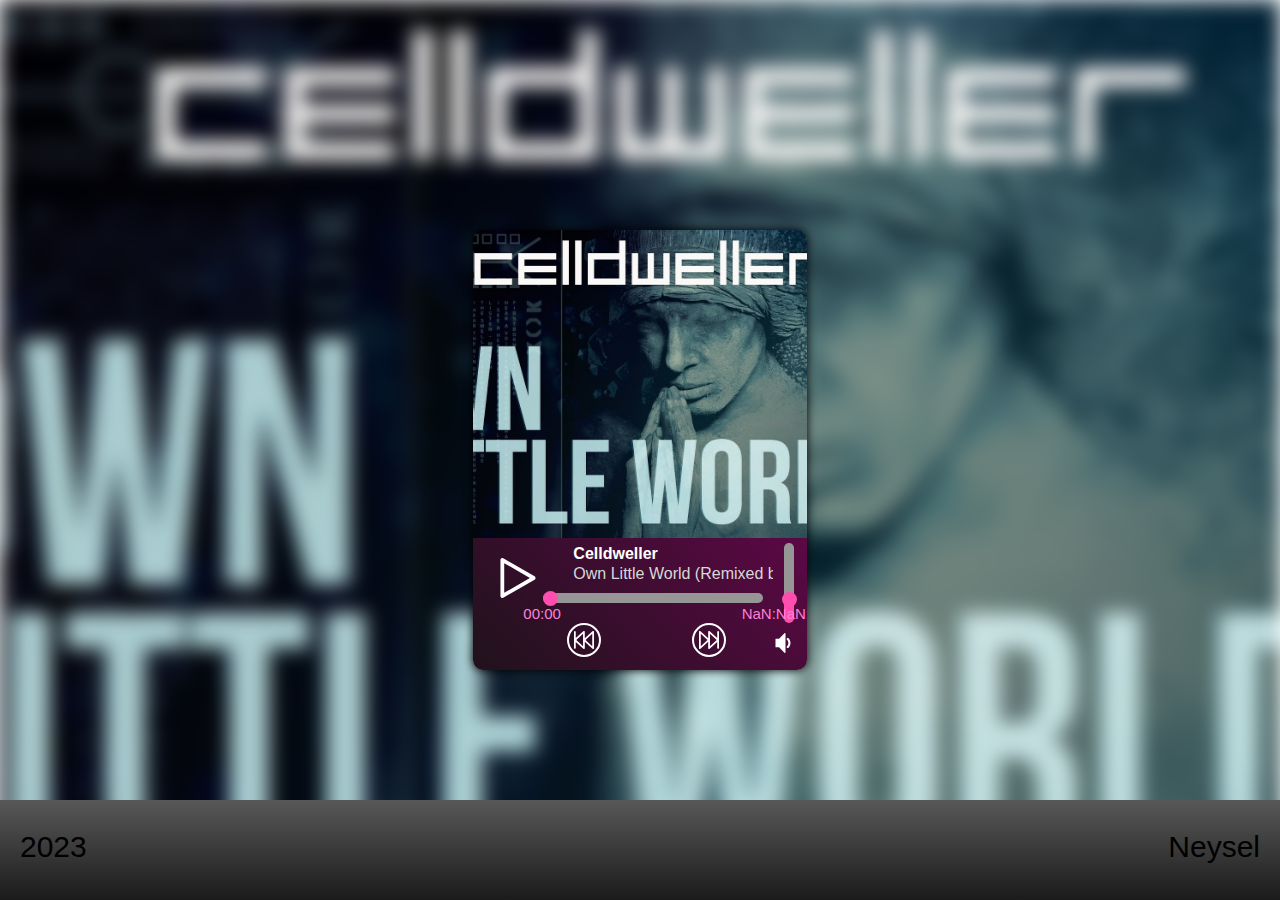
==== audioplayer/index.html @ 0a74dafb "feat: move task to my repo" ====
<!DOCTYPE html>
<html lang="en">
<head>
    <meta charset="UTF-8">
    <meta http-equiv="X-UA-Compatible" content="IE=edge">
    <meta name="viewport" content="width=device-width, initial-scale=1.0">
    <title>Document</title>
    <link rel="stylesheet" href="index.css">
    <link rel="icon" type="image/x-icon" href="../audioplayer/items/images/necoarc_2.jpg    ">
</head>
<body>
    <div class="img"></div>
    <section class="main">
        <div class="audio_container">
            <div class="box">
                <div class="playb"> 
                    <button class="play" id="play"></button>
                    </div>
                    <!-- <input type="file"> -->
                    <button id="volumeIco"></button>

                   <div class="song_artist">
                    <div id="song_artist">Celldweller</div>
                    </div>

                    <div class="song_name">
                    <div id="song_name">Own Little World (Remixed by Blue Stahli)</div>
                    </div>
    

                <div class="buttons_wrapper">

                    <div class="playprb">
                    <button id="play_prev"></button>
                    </div>

                    <!-- <div class="slowerb"> 
                        <button id="slower"></button>
                        </div>

                        
                    <div class="fasterb">
                    <button id="faster"></button>
                    </div> -->

                  
                    <div class="playnb">
                        <button id="play_next"></button>
                        </div> 
    

                </div>
              
                <audio id="audio" src="../audioplayer/items/audio/X2Download.app - Celldweller - Own Little World (Remixed by Blue Stahli) (128 kbps).mp3" controls></audio> 
    
                <input type="range" id="progressBar" min="0" max="300" value="0">

                <!-- <div class="verticalVolume"> -->
                    <!-- <div class="sss"> -->

                    
                <input type="range" id="progressVolume" min="0" max="100" value="0">
            <!-- </div>     -->
            <!-- </div> -->

                <div class="currentTime" id="currentTime">00:00</div>
                <div class="fullTime" id="fullTime">00:00</div>
    
            </div>
            <div id="thumbnail">   

      
          
        
        </div>
        </div>


    </section>
 <footer>
    <div class="wrapper">
            <div class="year">2023</div>

            <a class="course" href="https://rs.school" target="_blank"></a>

            <a  class="github" href="https://github.com/Neysel?tab=repositories" target="_blank">Neysel</a>
    </div>
  

 </footer>
    <script src="index.js"></script>
</body>
</html>
---- audioplayer/index.css ----
* {box-sizing: border-box; margin: 0;}



body {
  
    /* height: 100%; */
  

/* position: relative; */
}

div.img {
    width: 100vw;
    height: 100vh;
    background: url(../audioplayer/items/images/myown.jpg) center;
    /* background: center; */
    background-repeat: no-repeat;
    background-size:cover;
    filter: blur(10px);
}


/* .main {
    height: 100vh;
    width: auto;
} */

.audio_container {
        /* margin: 42vh 0 0 50vw; */
        margin: auto;
        /* transform: translateX(-50%); */
        height: 330pt;
        width: 250pt;
        position: absolute;
        /* top: 50%; */
        top: 0;
        left: 0;
        right: 0;
        bottom: 0;
        overflow: hidden;
        display: flex;
        justify-content: center;
        align-items: center;
        border-radius: 10px;
        box-shadow: 0 0 10px #000000;
}

audio {
    display: none;
}

.box {
    position: absolute;
    height: 50%;
    width: 100%;
    background: -webkit-linear-gradient(45deg, rgb(20, 20, 20), rgb(92, 8, 69));
    z-index: 4;
    bottom: -20%;
}

#thumbnail {
    position: absolute;
    top: 0;
    background: url(../audioplayer/items/images/myown.jpg) center;
    background-repeat: no-repeat;
    background-size:cover;
    width: 103%;
    height: 70%;
    z-index: 4;
}

/* PLAYER */


.playb {
    /* position: absolute; */
    margin: 20px 00px 0 20px;
    width: 40px;
    height: 40px;
   /* border-radius: 50%;
    /~ outline: 2px solid rgb(255, 255, 255);
    outline-offset: 8px; ~/
    top: 60px;
    right: 40px;*/
}

.play {
    transform: translateX(5px);
    /* margin: 20px 00px 0 20px; */
    background: url(../audioplayer/items/images/icons/play_85841.svg);
    background-repeat: no-repeat;
    filter: invert(1);
    width: 40px;
    height: 40px;
    border: none;
    /* border:  1px solid #000000 ; */
    /* border-radius: 50%; */
    cursor: pointer;
}

.pause {
    transform: translateX(0px);
    background: url(../audioplayer/items/images/icons/pause_85848.svg);
}


.buttons_wrapper {
    display: flex;
    justify-content: space-around;
    width: 250px;
    height: fit-content;
    position: absolute;
    top: 85px;
    right: 35px
}


.playnb {
    width: 20px;
    height: 20px;
    /* position: absolute; */
    border: 2px solid rgb(255, 255, 255);
    /* border-offset: 5px; */
    border-radius: 50%;
    /* right: 50px; */
    /* top: 75px; */
    cursor: pointer;
    padding: 15px;
}

#play_next{ 
    /* position: absolute; */
    transform:translate(-50%, -50%);
    top: 50%;
    left: 50%;
    cursor: pointer;
    background: url(../audioplayer/items/images/icons/next_85898.svg);
    background-repeat: no-repeat;
    background-size: cover;  
    filter: invert(1);
    border: none;
    width: 20px;
    height: 20px;
}


.playprb {
    cursor: pointer;
    width: 20px;
    height: 20px;
    /* position: absolute; */
    border: 2px solid rgb(255, 255, 255);
    /* border-offset: 5px; */
    border-radius: 50%;
    /* left: 80px;
    top: 75px; */
    cursor: pointer;
    padding: 15px;
}

#play_prev{
    width: 20px;
    height: 20px;
    background: url(../audioplayer/items/images/icons/beginning_85871.svg);
    transform:translate(-50%, -50%);
    top: 50%;
    left: 50%;
    border: none;
    filter: invert(1);
    cursor: pointer;
}


.fasterb {
    cursor: pointer;
    width: 20px;
    height: 20px;
    /* position: absolute; */
    border: 2px solid rgb(255, 255, 255);
    /* border-offset: 5px; */
    border-radius: 50%;
    /* right: 105px;
    top: 75px; */
    cursor: pointer;
    padding: 15px;
} 

#faster{
    width: 20px;
    height: 20px;
    background: url(../audioplayer/items/images/icons/fastforward_85894.svg);
    transform:translate(-45%, -50%);
    top: 50%;
    left: 50%;
    border: none;
    filter: invert(1);
    cursor: pointer;
}


.slowerb {
    cursor: pointer;
    width: 20px;
    height: 20px;
    /* position: absolute; */
    border: 2px solid rgb(255, 255, 255);
    /* border-offset: 5px; */
    border-radius: 50%;
    /* left: 125px;
    top: 75px; */
    cursor: pointer;
    padding: 15px;
}

#slower{
    background: url(../audioplayer/items/images/icons/rewind_85821.svg);
    width: 20px;
    height: 20px;
    transform:translate(-55%, -50%);
    top: 50%;
    left: 50%;
    border: none;
    filter: invert(1);
    cursor: pointer;
}



#progressBar{
    position: absolute;
    width: 220px;
    height: 10px;
    top: 55px;
    left: 70px;
    -webkit-appearance: none;
  appearance: none; 
  cursor: pointer;
  outline: none;
  background-color: rgb(150, 150, 150);
  border-radius: 10px;
}

#progressBar::-webkit-slider-thumb  {
    background-color: #ff4eaf;  -webkit-appearance: none;
    appearance: none; 
    height: 15px;
    width: 15px;
    border-radius: 50%;
}
#progressBar::-moz-range-thumb {
    height: 15px;
    width: 15px;
    transition: .2s ease-in-out;
    border-radius: 50%;
    border: none;
    background-color: #000000;
    /* background-color: #ff4eaf; */
}


/* .verticalVolume {
 
    position: absolute;
    right: 12px;
    top: 10px;   
} */

/* .sss {
    flex: 1;
} */

#progressVolume {
    transform: rotate(-90deg);
    cursor: pointer;
    position: absolute;
    right: -22px;
    top: 40px;
    width: 80px;
    height: 10px;
    outline: none;
  
    background-color: rgb(150, 150, 150);
    /* color: aliceblue; */
    border-radius: 10px;
    -webkit-appearance: none;
    appearance: none; 
    /* appearance: slider-vertical; */
    /*  safari  */
    /* -webkit-appearance: slider-vertical; */
  }

  #progressVolume::-webkit-slider-thumb  {
    background-color: #ff4eaf;  
    -webkit-appearance: none;
    appearance: none; 
    height: 15px;
    width: 15px;
    border-radius: 50%;
  }

  
  #progressVolume::-moz-range-thumb  {
    background-color: #ff4eaf;  
    -webkit-appearance: none;
    appearance: none; 
    height: 15px;
    width: 15px;
    border-radius: 50%;
  }



#volumeIco {
    position: absolute;
    right: 10px;
    top: 95px;
    background: url(../audioplayer/items/images/icons/mute_icon-icons.com_70915.svg);
    /* background: url(../audioplayer/items/images/icons/volume_icon-icons.com_70827.svg);   */
    transform: translate(-20%, 0);
    width: 20px;
    height: 20px;
    background-repeat: no-repeat;
    background-size:cover;
    border: none;
    filter: invert(1);
    /* cursor: pointer; */
    transition: all 0.2s;
}





.song_artist {
    position: absolute;
    overflow: hidden;
    top: 7px;
    left: 100px;
    width: 150px;
    height: 20px;
    color: white;
    font-family: 'Trebuchet MS', 'Lucida Sans Unicode', 'Lucida Grande', 'Lucida Sans', Arial, sans-serif;
    font-weight: bold;
    
}

#song_artist{
    width: max-content;
}

.song_name {
    position: absolute;
    overflow: hidden;
    top: 27px;
    left: 100px;
    width: 200px;
    height: 20px;
    color: rgb(216, 216, 216);
    font-family: 'Trebuchet MS', 'Lucida Sans Unicode', 'Lucida Grande', 'Lucida Sans', Arial, sans-serif;
    /* font-weight: bold; */
}
#song_name{
    width: max-content;
}


.currentTime {
    width: 35px;
    height: 15px;
    position: absolute;
    /* background-color: #000000; */
    left: 50px;
    top: 67px;
    font-family: 'Trebuchet MS', 'Lucida Sans Unicode', 'Lucida Grande', 'Lucida Sans', Arial, sans-serif;
    font-size: 15px;
    color: rgb(255, 129, 217);
}

.fullTime {
    width: 35px;
    height: 15px;
    position: absolute;
    /* background-color: #000000; */
    right: 30px;
    top: 67px;
    color: rgb(255, 126, 216);
    font-family: 'Trebuchet MS', 'Lucida Sans Unicode', 'Lucida Grande', 'Lucida Sans', Arial, sans-serif;
    font-size: 15px;
}


/* footer */

footer {
    /* width: 1440px; */
    position: absolute;
    bottom: 0;
    width: 100%;
    height: 100px;
    background: linear-gradient(rgb(88, 88, 88), rgb(27, 27, 27))
    /* border-radius: 10px 10px 0 0 ; */
    /* margin: 0 20px; */
}

footer .wrapper {
    margin: 0 20px;
    display: flex;
    justify-content: space-between;
}

footer .year {
    font-size: 30px;
    margin-top: 30px;
    font-family: 'Lucida Sans', 'Lucida Sans Regular', 'Lucida Grande', 'Lucida Sans Unicode', Geneva, Verdana, sans-serif;
}

footer .course {
    background: url(https://rs.school/images/rs_school.svg) center;
    background-repeat: no-repeat;
    width: 150px;
    height: 100px;
    cursor: pointer;
}

footer .github {
    cursor: pointer;
    font-size: 30px;
    font-family: 'Lucida Sans', 'Lucida Sans Regular', 'Lucida Grande', 'Lucida Sans Unicode', Geneva, Verdana, sans-serif;
    margin-top: 30px;
color: #000000  ;
text-decoration: none;
}
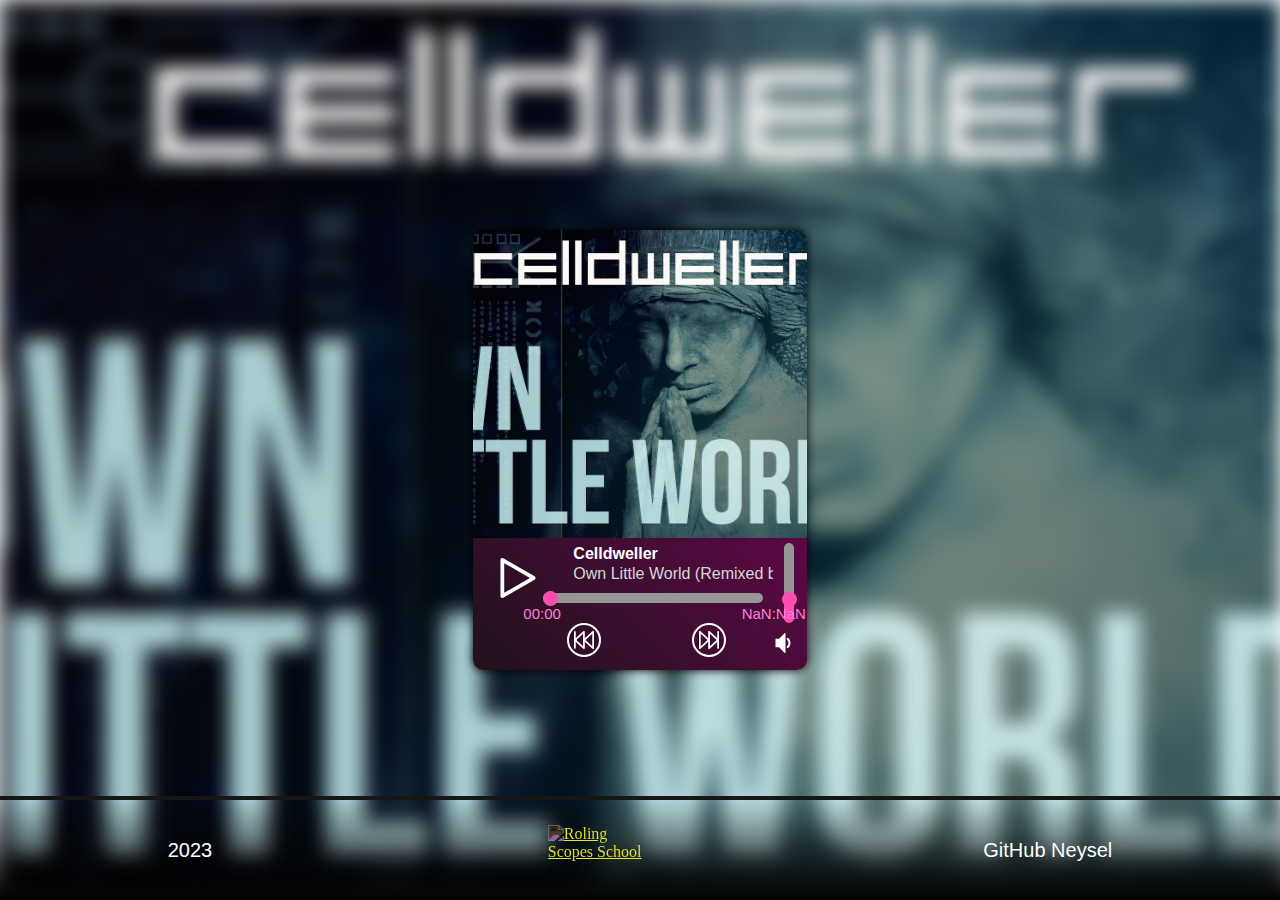
==== commit 59c068e5: "updated Audioplayer footer" ====
--- a/audioplayer/index.html
+++ b/audioplayer/index.html
@@ -77,17 +77,20 @@
 
 
     </section>
- <footer>
-    <div class="wrapper">
-            <div class="year">2023</div>
-
-            <a class="course" href="https://rs.school" target="_blank"></a>
-
-            <a  class="github" href="https://github.com/Neysel?tab=repositories" target="_blank">Neysel</a>
-    </div>
+    <footer>
+        <div class="container">
+          <div class="year">
+              2023
+          </div>
+          <div class="logo">
+              <a href="https://rs.school/js-stage0/" target="_blank"><img src="https://rs.school/images/rs_school_js.svg" alt="Roling Scopes School"></a>
+          </div>
+          <div class="githbLink">
+              <a href="https://github.com/Neysel" target="_blank">GitHub Neysel</a>
+          </div>
+      </div>
   
-
- </footer>
+      </footer>
     <script src="index.js"></script>
 </body>
 </html>--- a/audioplayer/index.css
+++ b/audioplayer/index.css
@@ -3,28 +3,17 @@
 
 
 body {
-  
-    /* height: 100%; */
-  
-
-/* position: relative; */
+
 }
 
 div.img {
     width: 100vw;
     height: 100vh;
     background: url(../audioplayer/items/images/myown.jpg) center;
-    /* background: center; */
     background-repeat: no-repeat;
     background-size:cover;
     filter: blur(10px);
 }
-
-
-/* .main {
-    height: 100vh;
-    width: auto;
-} */
 
 .audio_container {
         /* margin: 42vh 0 0 50vw; */
@@ -203,12 +192,8 @@
     cursor: pointer;
     width: 20px;
     height: 20px;
-    /* position: absolute; */
     border: 2px solid rgb(255, 255, 255);
-    /* border-offset: 5px; */
-    border-radius: 50%;
-    /* left: 125px;
-    top: 75px; */
+    border-radius: 50%;
     cursor: pointer;
     padding: 15px;
 }
@@ -258,18 +243,6 @@
     /* background-color: #ff4eaf; */
 }
 
-
-/* .verticalVolume {
- 
-    position: absolute;
-    right: 12px;
-    top: 10px;   
-} */
-
-/* .sss {
-    flex: 1;
-} */
-
 #progressVolume {
     transform: rotate(-90deg);
     cursor: pointer;
@@ -281,13 +254,9 @@
     outline: none;
   
     background-color: rgb(150, 150, 150);
-    /* color: aliceblue; */
     border-radius: 10px;
     -webkit-appearance: none;
     appearance: none; 
-    /* appearance: slider-vertical; */
-    /*  safari  */
-    /* -webkit-appearance: slider-vertical; */
   }
 
   #progressVolume::-webkit-slider-thumb  {
@@ -392,42 +361,40 @@
 
 /* footer */
 
+
 footer {
-    /* width: 1440px; */
-    position: absolute;
+    position: absolute;
+    margin-top: 40px;
+    border-top:4px rgb(22, 22, 22) solid;
+    height: auto;
+    width: 100%;
     bottom: 0;
-    width: 100%;
+    background: linear-gradient(rgba(0,0,0,0), black);
+}
+footer .container {
+    display: flex;
+    justify-content: space-around;
+    align-items: center;
     height: 100px;
-    background: linear-gradient(rgb(88, 88, 88), rgb(27, 27, 27))
-    /* border-radius: 10px 10px 0 0 ; */
-    /* margin: 0 20px; */
-}
-
-footer .wrapper {
-    margin: 0 20px;
-    display: flex;
-    justify-content: space-between;
-}
-
-footer .year {
-    font-size: 30px;
-    margin-top: 30px;
-    font-family: 'Lucida Sans', 'Lucida Sans Regular', 'Lucida Grande', 'Lucida Sans Unicode', Geneva, Verdana, sans-serif;
-}
-
-footer .course {
-    background: url(https://rs.school/images/rs_school.svg) center;
-    background-repeat: no-repeat;
-    width: 150px;
-    height: 100px;
-    cursor: pointer;
-}
-
-footer .github {
-    cursor: pointer;
-    font-size: 30px;
-    font-family: 'Lucida Sans', 'Lucida Sans Regular', 'Lucida Grande', 'Lucida Sans Unicode', Geneva, Verdana, sans-serif;
-    margin-top: 30px;
-color: #000000  ;
-text-decoration: none;
-}+}
+footer .container .year {
+    color: rgb(255, 255, 255);
+    font-family:'Trebuchet MS', 'Lucida Sans Unicode', 'Lucida Grande', 'Lucida Sans', Arial, sans-serif;
+    font-size: 20px;
+} 
+
+footer .container .logo a img{
+    filter: invert(90%);
+    display: block;
+    width: 100px;
+    height: 50px;
+    cursor: pointer;
+}  
+
+footer .container .githbLink a{
+    text-decoration: none;
+    color: rgb(255, 255, 255);
+ /* color: aliceblue; */
+    font-family:'Trebuchet MS', 'Lucida Sans Unicode', 'Lucida Grande', 'Lucida Sans', Arial, sans-serif; 
+    font-size: 20px;
+}
